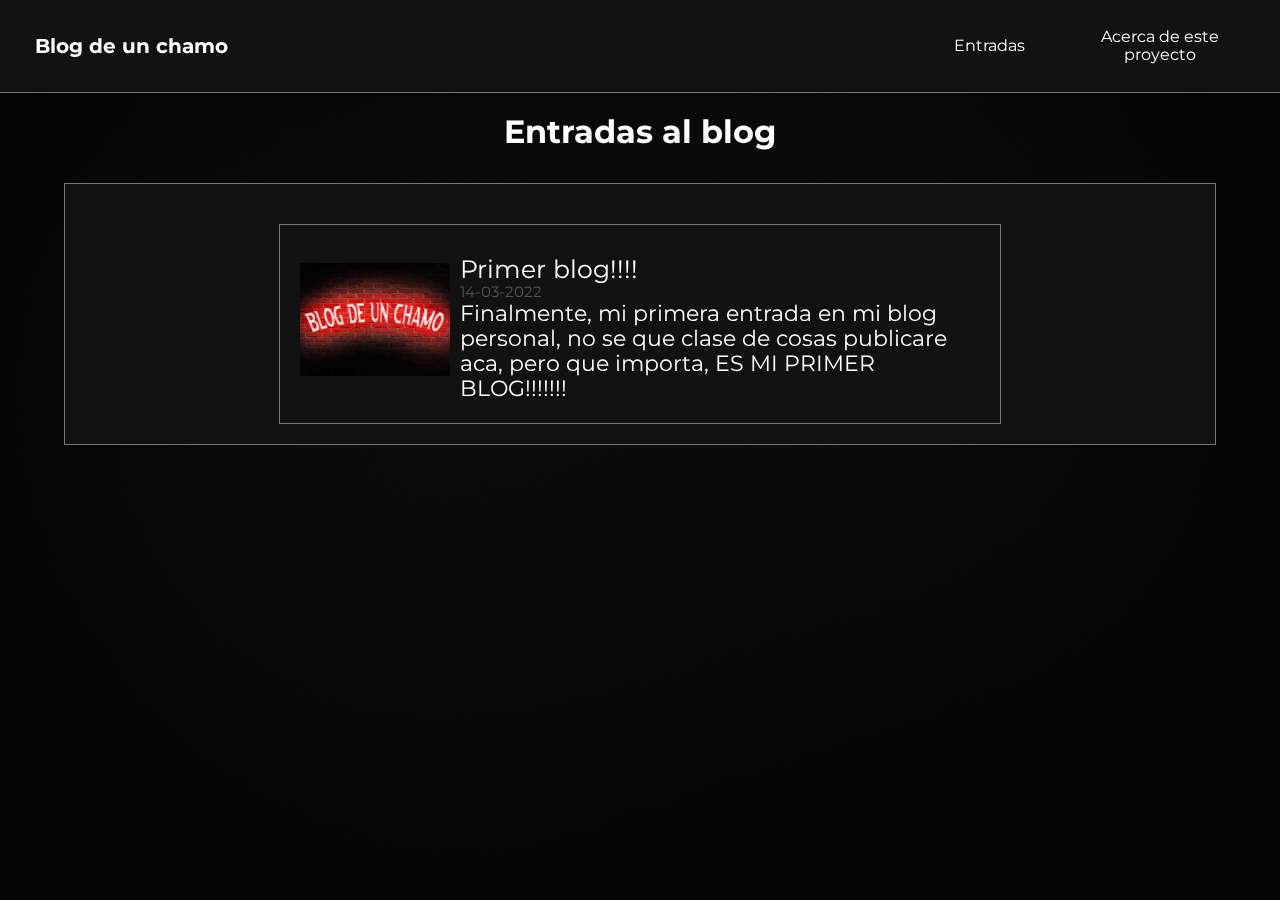
==== index/entradas/entradas.html @ 4dc0d3a4 "Inauguracion" ====
<!DOCTYPE html>
<html>
	<head>
		<title>Blog de un chamo: entradas</title>
		<meta charset='utf-8'>
		<meta name='description' content='Lugar donde un wn de venezuela publica sus cosas'>
		<meta name='author' content='Un chamo'>
		<meta name='copyright' content='Yo'>
		<link rel='icon' href='../../img/XD.ico'>
		<link rel="stylesheet" type="text/css" href="style entradas.css">
		<link rel="stylesheet" type="text/css" href="../../normalize.css">
		<link rel="preconnect" href="https://fonts.googleapis.com">
		<link rel="preconnect" href="https://fonts.gstatic.com" crossorigin>
		<link href="https://fonts.googleapis.com/css2?family=Montserrat&display=swap" rel="stylesheet">
		<meta name="viewport" content="width=device-width, initial-scale=1" /> 
	</head>
<body>
	<nav>
		<ul>
			<li class="logo">
				<a href="../../index.html">Blog de un chamo</a>
			</li>
			<li>
				<a href="entradas.html" class="butt">Entradas</a>
			</li>
			<li>
				<a href="acerca.html" class="butt">Acerca de este proyecto</a>
			</li>
		</ul>
	</nav>
	<h1>Entradas al blog</h1>
	<div class="blog-cont">
		<div class="entrada">
			<img src="../../img/blog1.jpg" class="img-demo">
			<div class="blog">
				<a href="../inauguracion/inauguracion.html" class="titulo">Primer blog!!!!</a>
				<p class="fecha">14-03-2022</p>
				<p class="demo">Finalmente, mi primera entrada en mi blog personal, no se que clase de cosas publicare aca, pero que importa, ES MI PRIMER BLOG!!!!!!!</p>
			</div>
		</div>
	</div>
	<img src="../../img/bg1.png" class="bg">
</body>
</html>
---- index/entradas/style entradas.css ----
*{
font-family: 'Montserrat', sans-serif;
}

/* header */

nav{
width: 100%;
padding: 0 10px;
border-bottom: 1px solid #777;
background: #111;
}
body{
width: 100%;
display: flex;
flex-direction: column;
justify-content: center;
align-items: center;
background: #000;
}
ul{
display: flex;
justify-content: center;
flex-wrap: wrap;
}
li{
margin: 10px;
height: 8vh;
display: flex;
justify-content: flex-end;
align-items: center;
flex: 1;
}
nav a{
padding: 10px;
margin: 5px;
display: flex;
align-items: center;
text-align: center;
color: #fff;
text-decoration: none;
height: 100%
}

.logo{
font-size: 20px;
font-weight: bold;
justify-content: flex-start;
flex: 4;
}

/* decoracion */

h1{
color: #fff;
}
.blog-cont{
padding: 20px;
width: 90%;
background: #111;
display: flex;
flex-direction: column;
align-items: center;
justify-content: center;
border: 1px solid #777;
margin: 10px 10vw;
}
.bg{
position: fixed;
width: 100%;
height: 100%;
object-fit: cover;
bottom: 0;
z-index: -1;
opacity: 10%;
}

/* entradas */

.entrada{
background: #111;
width: 65%;
height: 200px;
overflow: hidden;
border: 1px solid #777;
display: flex;
padding: 20px;
margin-top: 20px;
}
.img-demo{
width: 150px;
height: 150px;
object-fit: contain;
}
.blog{
padding: 10px;
}
.titulo{
font-size: 25px;
text-decoration: none;
color: #fff;
}
.fecha{
color: #555;
font-size: 15px
}
.demo{
font-size: 1.7vw;
color: #fff;
overflow: hidden;
}
@media screen and (max-width: 490px){
	.butt{
	font-size: 3vw;
	}
	.logo{
	font-size: 4.5vw;
	}
	.blog-cont{
	padding: 0;
	margin: 0;
	width: 100%;
	border: none;
	background: unset;
	}
	.entrada{
	width: 100%;
	height: unset;
	}
	.img-demo{
	width: 25vw;
	height: 25vw;
	}
	.titulo{
	font-size: 5vw;
	}
	.fecha{
	font-size: 2.5vw;
	}
	.demo{
	font-size: 3vw;
	}
}
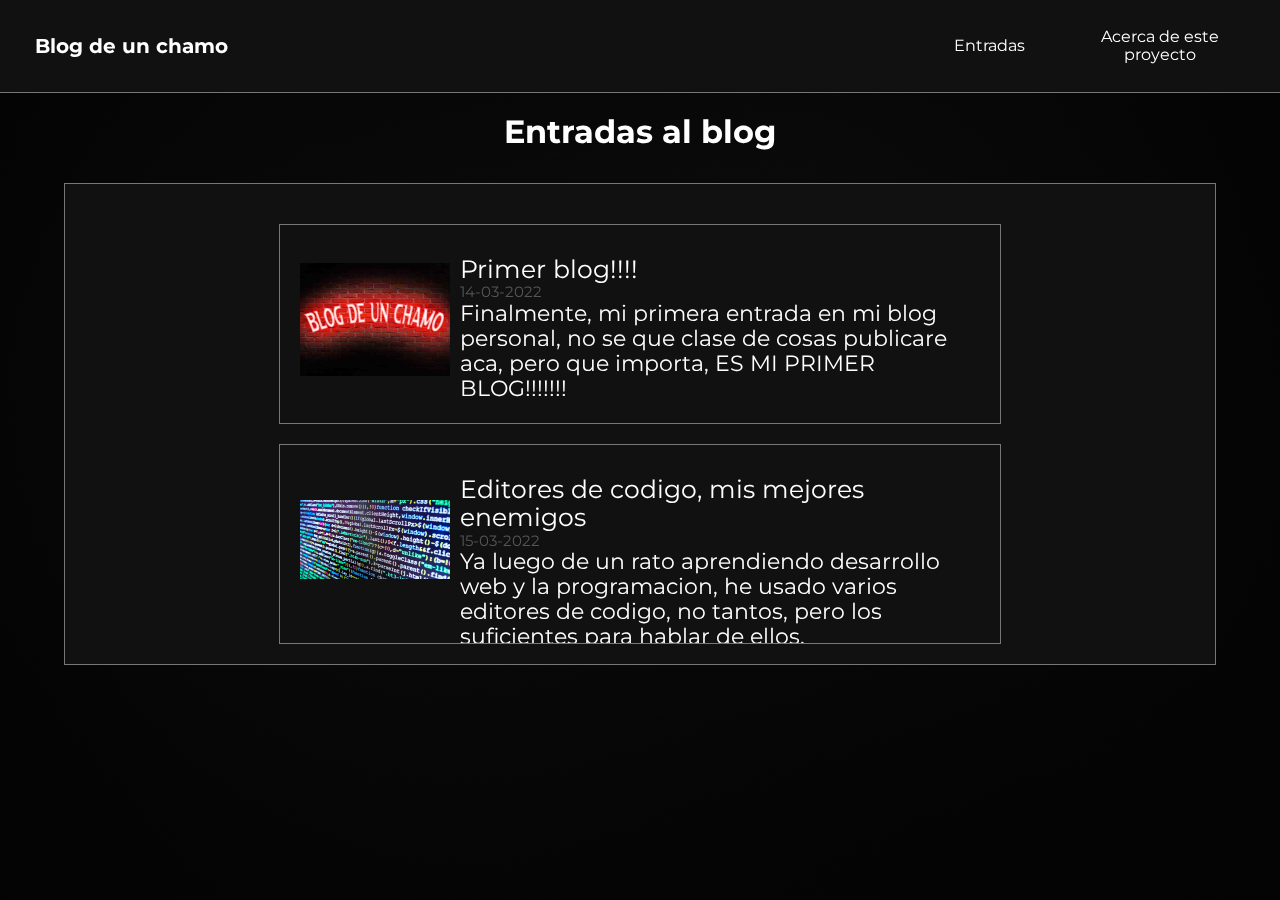
==== commit e9af8d72: "Nueva entrada 25/03/22" ====
--- a/index/entradas/entradas.html
+++ b/index/entradas/entradas.html
@@ -24,7 +24,7 @@
 				<a href="entradas.html" class="butt">Entradas</a>
 			</li>
 			<li>
-				<a href="acerca.html" class="butt">Acerca de este proyecto</a>
+				<a href="../acerca/acerca.html" class="butt">Acerca de este proyecto</a>
 			</li>
 		</ul>
 	</nav>
@@ -38,6 +38,14 @@
 				<p class="demo">Finalmente, mi primera entrada en mi blog personal, no se que clase de cosas publicare aca, pero que importa, ES MI PRIMER BLOG!!!!!!!</p>
 			</div>
 		</div>
+		<div class="entrada">
+			<img src="../../img/blog2.jpg" class="img-demo">
+			<div class="blog">
+				<a href="../editores/editores.html" class="titulo">Editores de codigo, mis mejores enemigos</a>
+				<p class="fecha">15-03-2022</p>
+				<p class="demo">Ya luego de un rato aprendiendo desarrollo web y la programacion, he usado varios editores de codigo, no tantos, pero los suficientes para hablar de ellos. </p>
+			</div>
+		</div>
 	</div>
 	<img src="../../img/bg1.png" class="bg">
 </body>
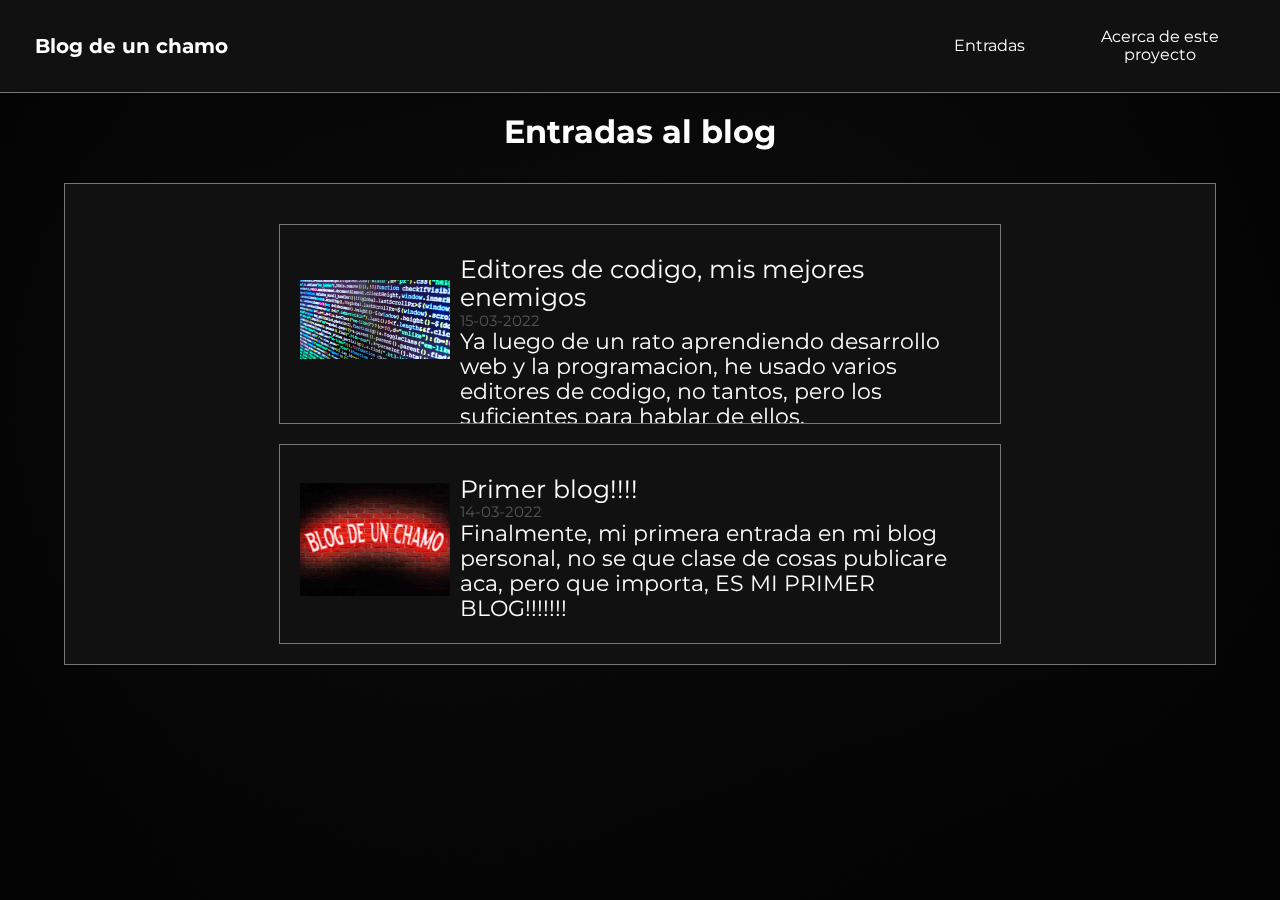
==== commit 5f36f0d2: "Hotfix" ====
--- a/index/entradas/entradas.html
+++ b/index/entradas/entradas.html
@@ -31,6 +31,14 @@
 	<h1>Entradas al blog</h1>
 	<div class="blog-cont">
 		<div class="entrada">
+			<img src="../../img/blog2.jpg" class="img-demo">
+			<div class="blog">
+				<a href="../editores/editores.html" class="titulo">Editores de codigo, mis mejores enemigos</a>
+				<p class="fecha">15-03-2022</p>
+				<p class="demo">Ya luego de un rato aprendiendo desarrollo web y la programacion, he usado varios editores de codigo, no tantos, pero los suficientes para hablar de ellos. </p>
+			</div>
+		</div>
+		<div class="entrada">
 			<img src="../../img/blog1.jpg" class="img-demo">
 			<div class="blog">
 				<a href="../inauguracion/inauguracion.html" class="titulo">Primer blog!!!!</a>
@@ -38,14 +46,6 @@
 				<p class="demo">Finalmente, mi primera entrada en mi blog personal, no se que clase de cosas publicare aca, pero que importa, ES MI PRIMER BLOG!!!!!!!</p>
 			</div>
 		</div>
-		<div class="entrada">
-			<img src="../../img/blog2.jpg" class="img-demo">
-			<div class="blog">
-				<a href="../editores/editores.html" class="titulo">Editores de codigo, mis mejores enemigos</a>
-				<p class="fecha">15-03-2022</p>
-				<p class="demo">Ya luego de un rato aprendiendo desarrollo web y la programacion, he usado varios editores de codigo, no tantos, pero los suficientes para hablar de ellos. </p>
-			</div>
-		</div>
 	</div>
 	<img src="../../img/bg1.png" class="bg">
 </body>
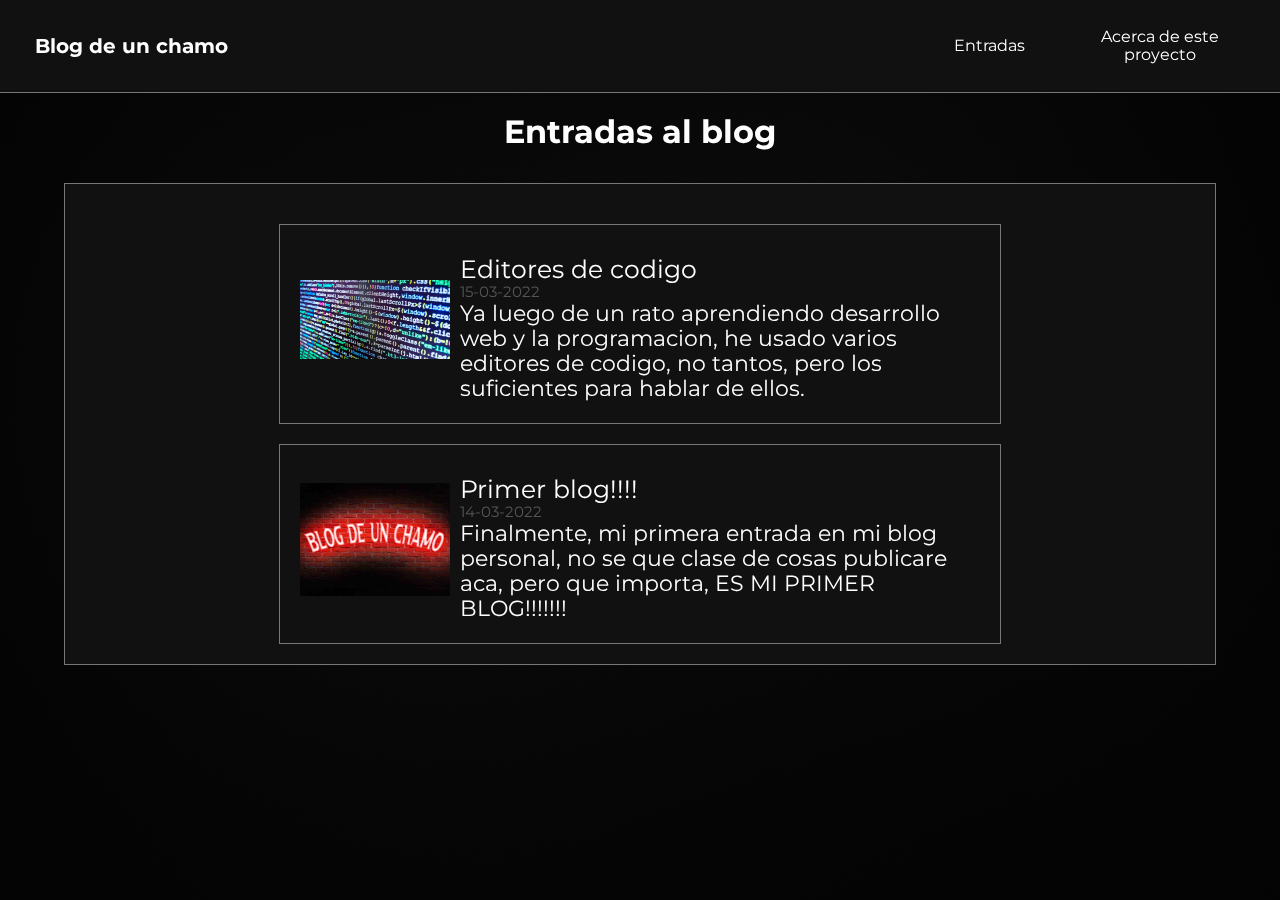
==== commit 3de67a79: "Hotfix" ====
--- a/index/entradas/entradas.html
+++ b/index/entradas/entradas.html
@@ -33,7 +33,7 @@
 		<div class="entrada">
 			<img src="../../img/blog2.jpg" class="img-demo">
 			<div class="blog">
-				<a href="../editores/editores.html" class="titulo">Editores de codigo, mis mejores enemigos</a>
+				<a href="../editores/editores.html" class="titulo">Editores de codigo</a>
 				<p class="fecha">15-03-2022</p>
 				<p class="demo">Ya luego de un rato aprendiendo desarrollo web y la programacion, he usado varios editores de codigo, no tantos, pero los suficientes para hablar de ellos. </p>
 			</div>
